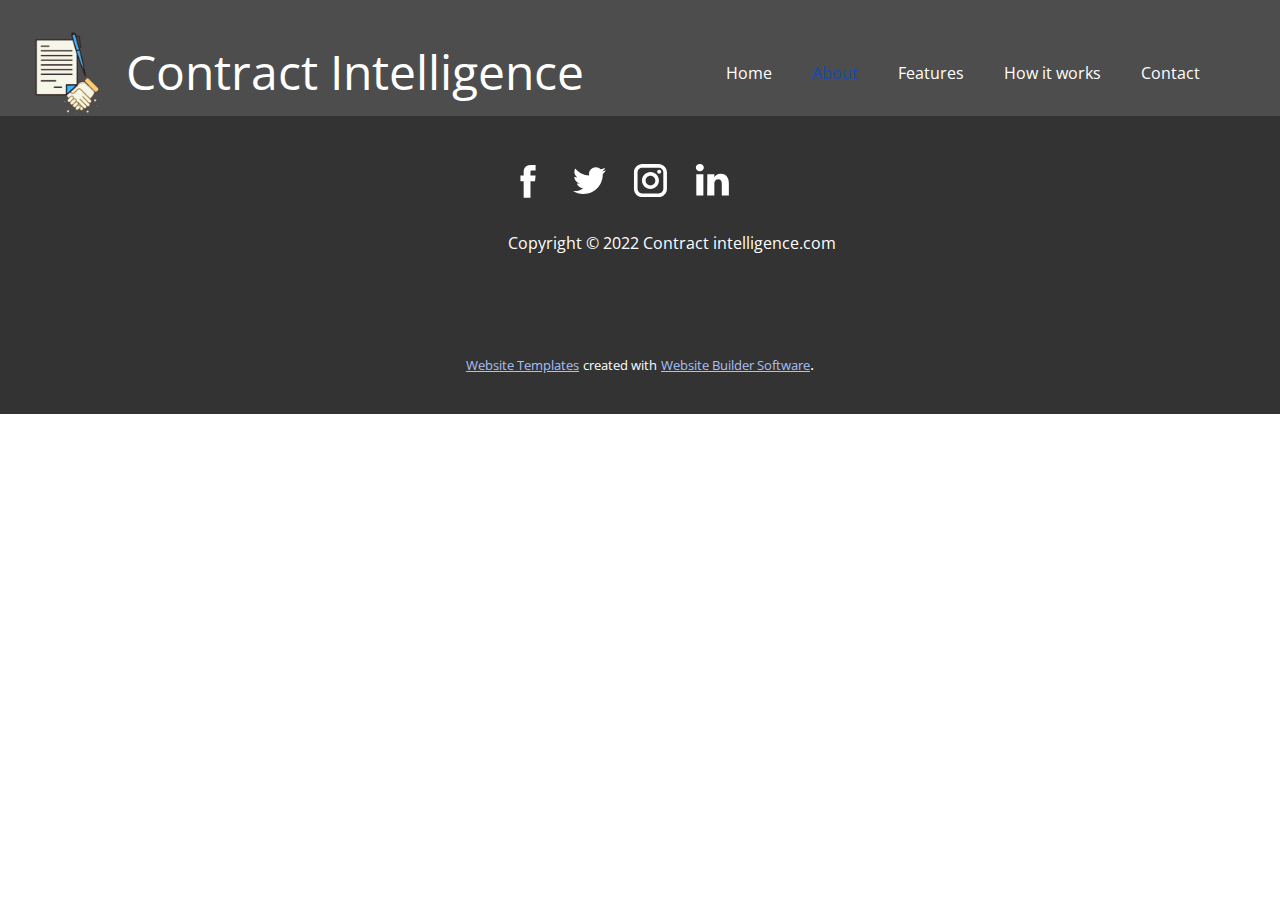
==== About.html @ 5eeb6d88 "initial code" ====
<!DOCTYPE html>
<html style="font-size: 16px;" lang="en"><head>
    <meta name="viewport" content="width=device-width, initial-scale=1.0">
    <meta charset="utf-8">
    <meta name="keywords" content="">
    <meta name="description" content="">
    <title>About</title>
    <link rel="stylesheet" href="nicepage.css" media="screen">
<link rel="stylesheet" href="About.css" media="screen">
    <script class="u-script" type="text/javascript" src="jquery.js" "="" defer=""></script>
    <script class="u-script" type="text/javascript" src="nicepage.js" "="" defer=""></script>
    <meta name="generator" content="Nicepage 4.17.10, nicepage.com">
    <link id="u-theme-google-font" rel="stylesheet" href="https://fonts.googleapis.com/css?family=Oswald:200,300,400,500,600,700|Open+Sans:300,300i,400,400i,500,500i,600,600i,700,700i,800,800i">
    
    <script type="application/ld+json">{
		"@context": "http://schema.org",
		"@type": "Organization",
		"name": "",
		"logo": "/images/Untitleddesign2.png",
		"sameAs": [
				"#"
		]
}</script>
    <meta name="theme-color" content="#1847b8">
    <meta property="og:title" content="About">
    <meta property="og:type" content="website">
  </head>
  <body class="u-body u-xl-mode" data-lang="en"><header class="u-clearfix u-grey-70 u-header u-sticky u-sticky-a648 u-header" id="sec-8ac9"><style class="u-sticky-style" data-style-id="a648">.u-sticky-fixed.u-sticky-a648, .u-body.u-sticky-fixed .u-sticky-a648 {
box-shadow: 0 -2px 8px 0 rgba(128,128,128,1) !important
}</style><div class="u-clearfix u-sheet u-sheet-1">
        <p class="u-text u-text-default u-text-1">Contract Intelligence</p>
        <a href="https://nicepage.com/templates" class="u-image u-logo u-image-1" data-image-width="500" data-image-height="500">
          <img src="/images/Untitleddesign2.png" class="u-logo-image u-logo-image-1">
        </a>
        <nav class="u-menu u-menu-one-level u-offcanvas u-menu-1" data-responsive-from="MD">
          <div class="menu-collapse" style="font-size: 1rem; letter-spacing: 0px;">
            <a class="u-button-style u-custom-left-right-menu-spacing u-custom-padding-bottom u-custom-text-color u-custom-top-bottom-menu-spacing u-nav-link u-text-active-palette-1-base u-text-hover-palette-2-base" href="#">
              <svg class="u-svg-link" viewBox="0 0 24 24"><use xmlns:xlink="http://www.w3.org/1999/xlink" xlink:href="#menu-hamburger"></use></svg>
              <svg class="u-svg-content" version="1.1" id="menu-hamburger" viewBox="0 0 16 16" x="0px" y="0px" xmlns:xlink="http://www.w3.org/1999/xlink" xmlns="http://www.w3.org/2000/svg"><g><rect y="1" width="16" height="2"></rect><rect y="7" width="16" height="2"></rect><rect y="13" width="16" height="2"></rect>
</g></svg>
            </a>
          </div>
          <div class="u-custom-menu u-nav-container">
            <ul class="u-nav u-spacing-20 u-unstyled u-nav-1"><li class="u-nav-item"><a class="u-button-style u-nav-link u-text-active-palette-1-base u-text-hover-palette-1-base" href="/Home.html" style="padding: 10px;">Home</a>
</li><li class="u-nav-item"><a class="u-button-style u-nav-link u-text-active-palette-1-base u-text-hover-palette-1-base" href="/Home.html#carousel_fd61" data-page-id="88219708" style="padding: 10px;">About</a>
</li><li class="u-nav-item"><a class="u-button-style u-nav-link u-text-active-palette-1-base u-text-hover-palette-1-base" href="/Home.html#carousel_e8ef" data-page-id="88219708" style="padding: 10px;">Features</a>
</li><li class="u-nav-item"><a class="u-button-style u-nav-link u-text-active-palette-1-base u-text-hover-palette-1-base" href="/Home.html#carousel_e34a" data-page-id="88219708" style="padding: 10px;">How it works</a>
</li><li class="u-nav-item"><a class="u-button-style u-nav-link u-text-active-palette-1-base u-text-hover-palette-1-base" href="/Home.html#carousel_7650" data-page-id="88219708" style="padding: 10px;">Contact</a>
</li></ul>
          </div>
          <div class="u-custom-menu u-nav-container-collapse">
            <div class="u-black u-container-style u-inner-container-layout u-opacity u-opacity-95 u-sidenav">
              <div class="u-sidenav-overflow">
                <div class="u-menu-close"></div>
                <ul class="u-align-center u-nav u-popupmenu-items u-unstyled u-nav-2"><li class="u-nav-item"><a class="u-button-style u-nav-link" href="/Home.html">Home</a>
</li><li class="u-nav-item"><a class="u-button-style u-nav-link" href="/Home.html#carousel_fd61" data-page-id="88219708">About</a>
</li><li class="u-nav-item"><a class="u-button-style u-nav-link" href="/Home.html#carousel_e8ef" data-page-id="88219708">Features</a>
</li><li class="u-nav-item"><a class="u-button-style u-nav-link" href="/Home.html#carousel_e34a" data-page-id="88219708">How it works</a>
</li><li class="u-nav-item"><a class="u-button-style u-nav-link" href="/Home.html#carousel_7650" data-page-id="88219708">Contact</a>
</li></ul>
              </div>
            </div>
            <div class="u-black u-menu-overlay u-opacity u-opacity-70"></div>
          </div>
        </nav>
      </div></header> 
    
    
    <footer class="u-align-center u-clearfix u-footer u-grey-80 u-footer" id="sec-60e0"><div class="u-clearfix u-sheet u-sheet-1">
        <div class="u-social-icons u-spacing-20 u-social-icons-1">
          <a class="u-social-url" target="_blank" href=""><span class="u-icon u-icon-circle u-social-facebook u-social-icon u-icon-1">
          <svg class="u-svg-link" preserveAspectRatio="xMidYMin slice" viewBox="0 0 112 112" style=""><use xmlns:xlink="http://www.w3.org/1999/xlink" xlink:href="#svg-f107"></use></svg>
          <svg x="0px" y="0px" viewBox="0 0 112 112" id="svg-f107" class="u-svg-content"><path d="M75.5,28.8H65.4c-1.5,0-4,0.9-4,4.3v9.4h13.9l-1.5,15.8H61.4v45.1H42.8V58.3h-8.8V42.4h8.8V32.2 c0-7.4,3.4-18.8,18.8-18.8h13.8v15.4H75.5z"></path></svg>
        </span>
          </a>
          <a class="u-social-url" target="_blank" href=""><span class="u-icon u-icon-circle u-social-icon u-social-twitter u-icon-2">
          <svg class="u-svg-link" preserveAspectRatio="xMidYMin slice" viewBox="0 0 112 112" style=""><use xmlns:xlink="http://www.w3.org/1999/xlink" xlink:href="#svg-e140"></use></svg>
          <svg x="0px" y="0px" viewBox="0 0 112 112" id="svg-e140" class="u-svg-content"><path d="M92.2,38.2c0,0.8,0,1.6,0,2.3c0,24.3-18.6,52.4-52.6,52.4c-10.6,0.1-20.2-2.9-28.5-8.2 c1.4,0.2,2.9,0.2,4.4,0.2c8.7,0,16.7-2.9,23-7.9c-8.1-0.2-14.9-5.5-17.3-12.8c1.1,0.2,2.4,0.2,3.4,0.2c1.6,0,3.3-0.2,4.8-0.7 c-8.4-1.6-14.9-9.2-14.9-18c0-0.2,0-0.2,0-0.2c2.5,1.4,5.4,2.2,8.4,2.3c-5-3.3-8.3-8.9-8.3-15.4c0-3.4,1-6.5,2.5-9.2 c9.1,11.1,22.7,18.5,38,19.2c-0.2-1.4-0.4-2.8-0.4-4.3c0.1-10,8.3-18.2,18.5-18.2c5.4,0,10.1,2.2,13.5,5.7c4.3-0.8,8.1-2.3,11.7-4.5 c-1.4,4.3-4.3,7.9-8.1,10.1c3.7-0.4,7.3-1.4,10.6-2.9C98.9,32.3,95.7,35.5,92.2,38.2z"></path></svg>
        </span>
          </a>
          <a class="u-social-url" target="_blank" href=""><span class="u-icon u-icon-circle u-social-icon u-social-instagram u-icon-3">
          <svg class="u-svg-link" preserveAspectRatio="xMidYMin slice" viewBox="0 0 112 112" style=""><use xmlns:xlink="http://www.w3.org/1999/xlink" xlink:href="#svg-4718"></use></svg>
          <svg x="0px" y="0px" viewBox="0 0 112 112" id="svg-4718" class="u-svg-content"><path d="M55.9,32.9c-12.8,0-23.2,10.4-23.2,23.2s10.4,23.2,23.2,23.2s23.2-10.4,23.2-23.2S68.7,32.9,55.9,32.9z M55.9,69.4c-7.4,0-13.3-6-13.3-13.3c-0.1-7.4,6-13.3,13.3-13.3s13.3,6,13.3,13.3C69.3,63.5,63.3,69.4,55.9,69.4z"></path><path d="M79.7,26.8c-3,0-5.4,2.5-5.4,5.4s2.5,5.4,5.4,5.4c3,0,5.4-2.5,5.4-5.4S82.7,26.8,79.7,26.8z"></path><path d="M78.2,11H33.5C21,11,10.8,21.3,10.8,33.7v44.7c0,12.6,10.2,22.8,22.7,22.8h44.7c12.6,0,22.7-10.2,22.7-22.7 V33.7C100.8,21.1,90.6,11,78.2,11z M91,78.4c0,7.1-5.8,12.8-12.8,12.8H33.5c-7.1,0-12.8-5.8-12.8-12.8V33.7 c0-7.1,5.8-12.8,12.8-12.8h44.7c7.1,0,12.8,5.8,12.8,12.8V78.4z"></path></svg>
        </span>
          </a>
          <a class="u-social-url" target="_blank" href="#"><span class="u-icon u-icon-circle u-social-icon u-social-linkedin u-icon-4">
          <svg class="u-svg-link" preserveAspectRatio="xMidYMin slice" viewBox="0 0 112 112" style=""><use xmlns:xlink="http://www.w3.org/1999/xlink" xlink:href="#svg-438b"></use></svg>
          <svg x="0px" y="0px" viewBox="0 0 112 112" id="svg-438b" class="u-svg-content"><path d="M33.8,96.8H14.5v-58h19.3V96.8z M24.1,30.9L24.1,30.9c-6.6,0-10.8-4.5-10.8-10.1c0-5.8,4.3-10.1,10.9-10.1 S34.9,15,35.1,20.8C35.1,26.4,30.8,30.9,24.1,30.9z M103.3,96.8H84.1v-31c0-7.8-2.7-13.1-9.8-13.1c-5.3,0-8.5,3.6-9.9,7.1 c-0.6,1.3-0.6,3-0.6,4.8V97H44.5c0,0,0.3-52.6,0-58h19.3v8.2c2.6-3.9,7.2-9.6,17.4-9.6c12.7,0,22.2,8.4,22.2,26.1V96.8z"></path></svg>
        </span>
          </a>
        </div>
        <p class="u-text u-text-default u-text-1">Copyright © 2022 Contract intelligence.com</p>
      </div></footer>
    <section class="u-backlink u-clearfix u-grey-80">
      <a class="u-link" href="https://nicepage.com/website-templates" target="_blank">
        <span>Website Templates</span>
      </a>
      <p class="u-text">
        <span>created with</span>
      </p>
      <a class="u-link" href="" target="_blank">
        <span>Website Builder Software</span>
      </a>. 
    </section>
  
</body></html>
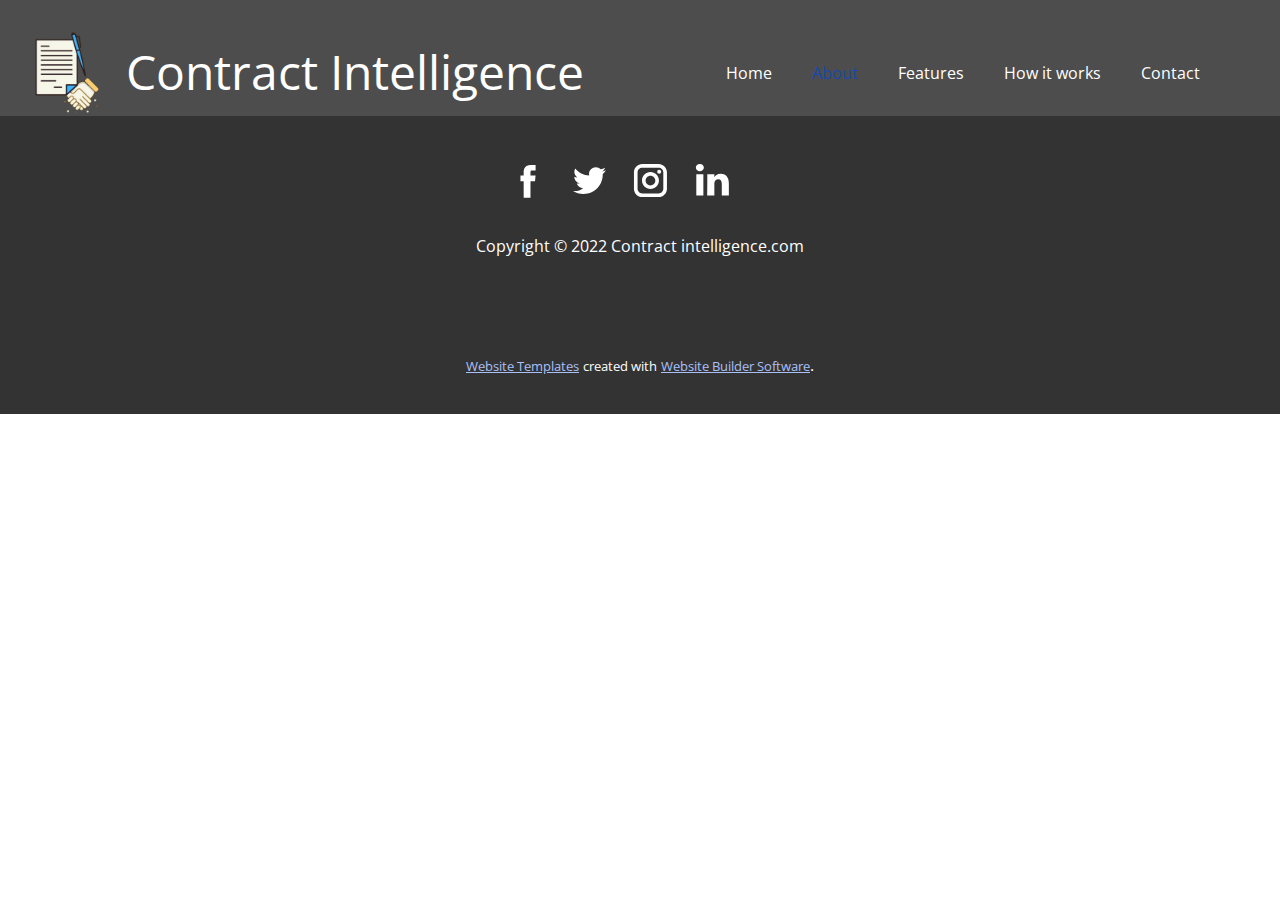
==== commit 19bb5ca4: "latest changes" ====
--- a/About.html
+++ b/About.html
@@ -29,7 +29,7 @@
 box-shadow: 0 -2px 8px 0 rgba(128,128,128,1) !important
 }</style><div class="u-clearfix u-sheet u-sheet-1">
         <p class="u-text u-text-default u-text-1">Contract Intelligence</p>
-        <a href="https://nicepage.com/templates" class="u-image u-logo u-image-1" data-image-width="500" data-image-height="500">
+        <a href="/Home.html#sec-2e45" data-page-id="88219708" class="u-image u-logo u-image-1" data-image-width="500" data-image-height="500" title="Home">
           <img src="/images/Untitleddesign2.png" class="u-logo-image u-logo-image-1">
         </a>
         <nav class="u-menu u-menu-one-level u-offcanvas u-menu-1" data-responsive-from="MD">
@@ -50,7 +50,7 @@
           </div>
           <div class="u-custom-menu u-nav-container-collapse">
             <div class="u-black u-container-style u-inner-container-layout u-opacity u-opacity-95 u-sidenav">
-              <div class="u-sidenav-overflow">
+              <div class="u-inner-container-layout u-sidenav-overflow">
                 <div class="u-menu-close"></div>
                 <ul class="u-align-center u-nav u-popupmenu-items u-unstyled u-nav-2"><li class="u-nav-item"><a class="u-button-style u-nav-link" href="/Home.html">Home</a>
 </li><li class="u-nav-item"><a class="u-button-style u-nav-link" href="/Home.html#carousel_fd61" data-page-id="88219708">About</a>
--- a/nicepage.css
+++ b/nicepage.css
@@ -1673,6 +1673,9 @@
 .u-label-left label + textarea {
   flex-grow: 1;
 }
+.u-label-left .u-agree-label {
+  width: auto;
+}
 .u-form-submit.u-label-left label {
   pointer-events: none;
 }
@@ -11450,6 +11453,9 @@
 }
 .u-sticky {
   transition: background-color 250ms, box-shadow 250ms;
+}
+.u-header.u-box-shadow {
+  z-index: 1;
 }
 .u-overlap .u-header {
   position: absolute;
@@ -16957,7 +16963,7 @@
 }
 .u-language .u-icon {
   display: inline-flex;
-  height: 24px !important;
+  width: auto !important;
   vertical-align: middle;
 }
 .u-language .u-language-url,
@@ -20274,6 +20280,36 @@
   right: 0;
   left: 0;
   z-index: 3;
+}
+.u-box-shadow.u-section-row:nth-child(10) {
+  z-index: 1;
+}
+.u-box-shadow.u-section-row:nth-child(9) {
+  z-index: 2;
+}
+.u-box-shadow.u-section-row:nth-child(8) {
+  z-index: 3;
+}
+.u-box-shadow.u-section-row:nth-child(7) {
+  z-index: 4;
+}
+.u-box-shadow.u-section-row:nth-child(6) {
+  z-index: 5;
+}
+.u-box-shadow.u-section-row:nth-child(5) {
+  z-index: 6;
+}
+.u-box-shadow.u-section-row:nth-child(4) {
+  z-index: 7;
+}
+.u-box-shadow.u-section-row:nth-child(3) {
+  z-index: 8;
+}
+.u-box-shadow.u-section-row:nth-child(2) {
+  z-index: 9;
+}
+.u-box-shadow.u-section-row:nth-child(1) {
+  z-index: 10;
 }
 .u-hover-box {
   overflow: hidden;
@@ -38006,7 +38042,7 @@
 }
 
 .u-footer .u-sheet-1 {
-  min-height: 142px;
+  min-height: 201px;
 }
 
 .u-footer .u-social-icons-1 {
@@ -38035,7 +38071,7 @@
 }
 
 .u-footer .u-text-1 {
-  margin: 30px 0 60px 438px;
+  margin: 33px auto 57px;
 }
 
 
